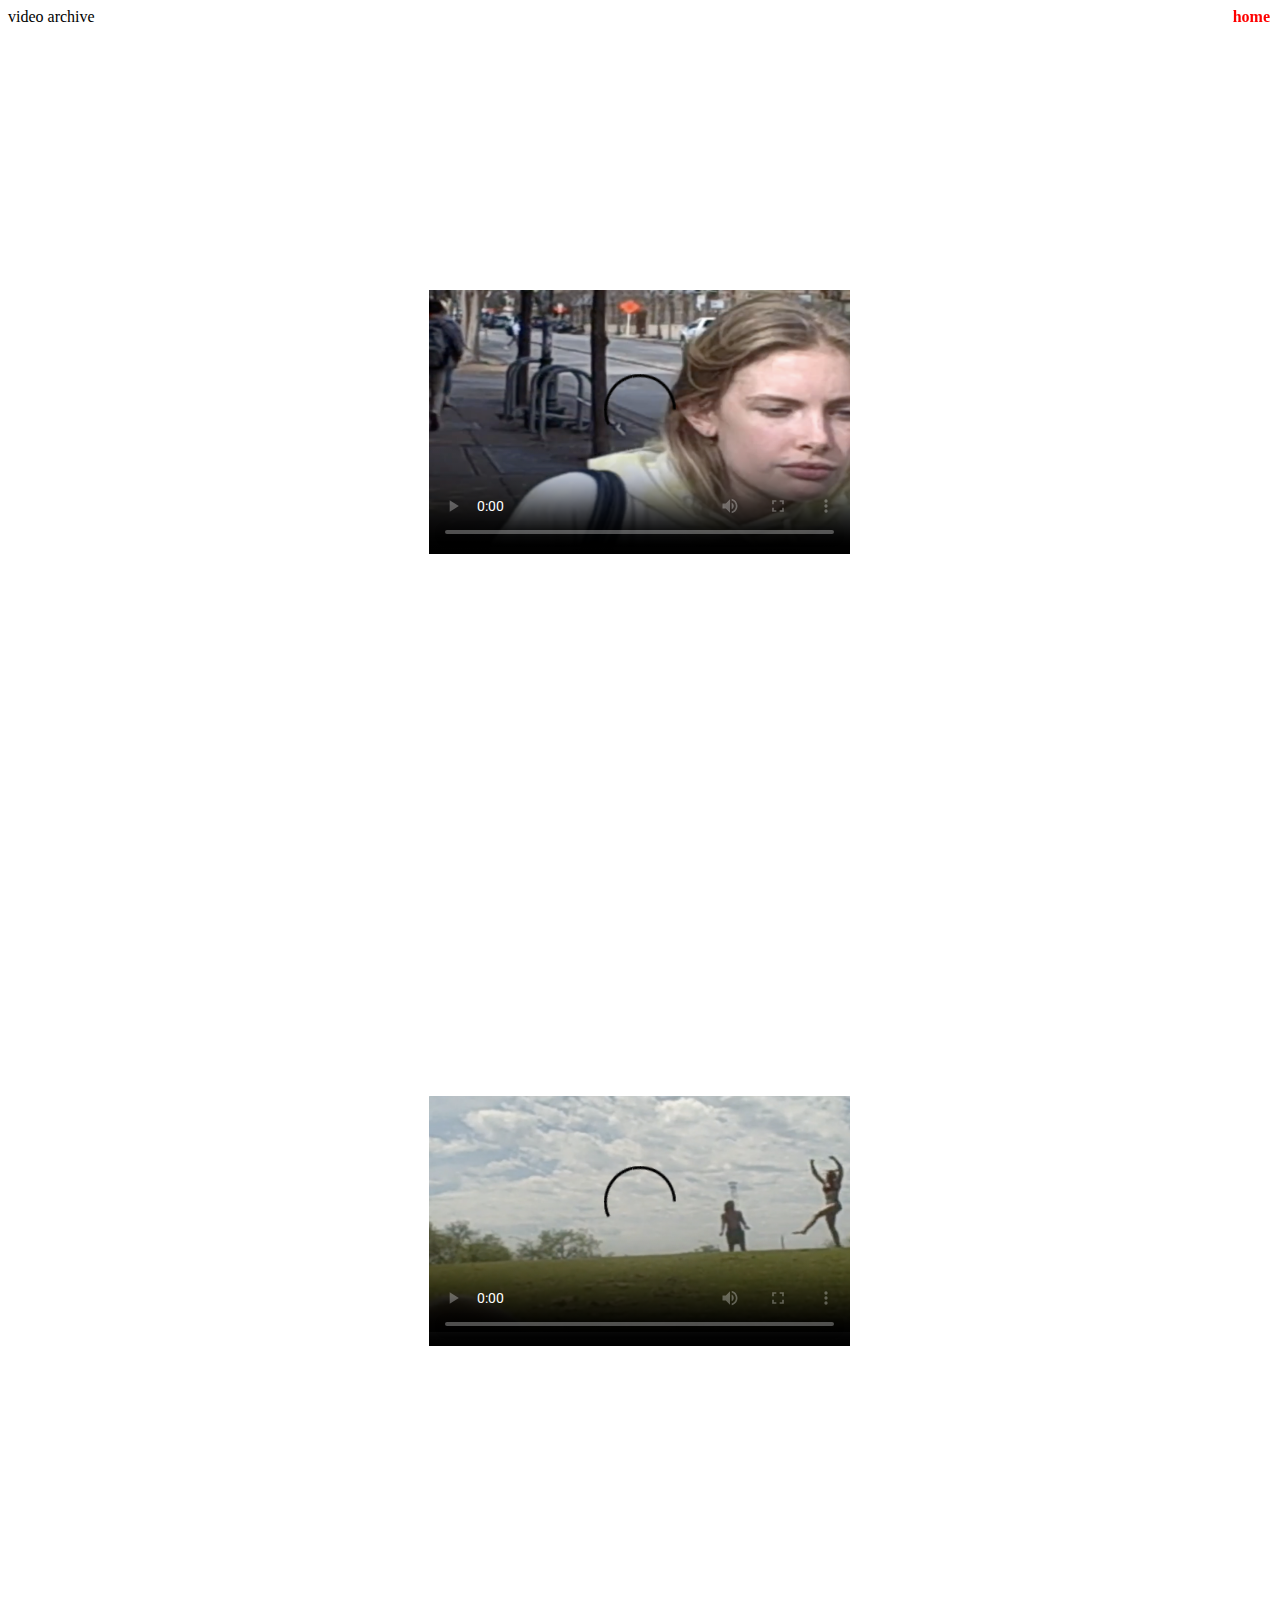
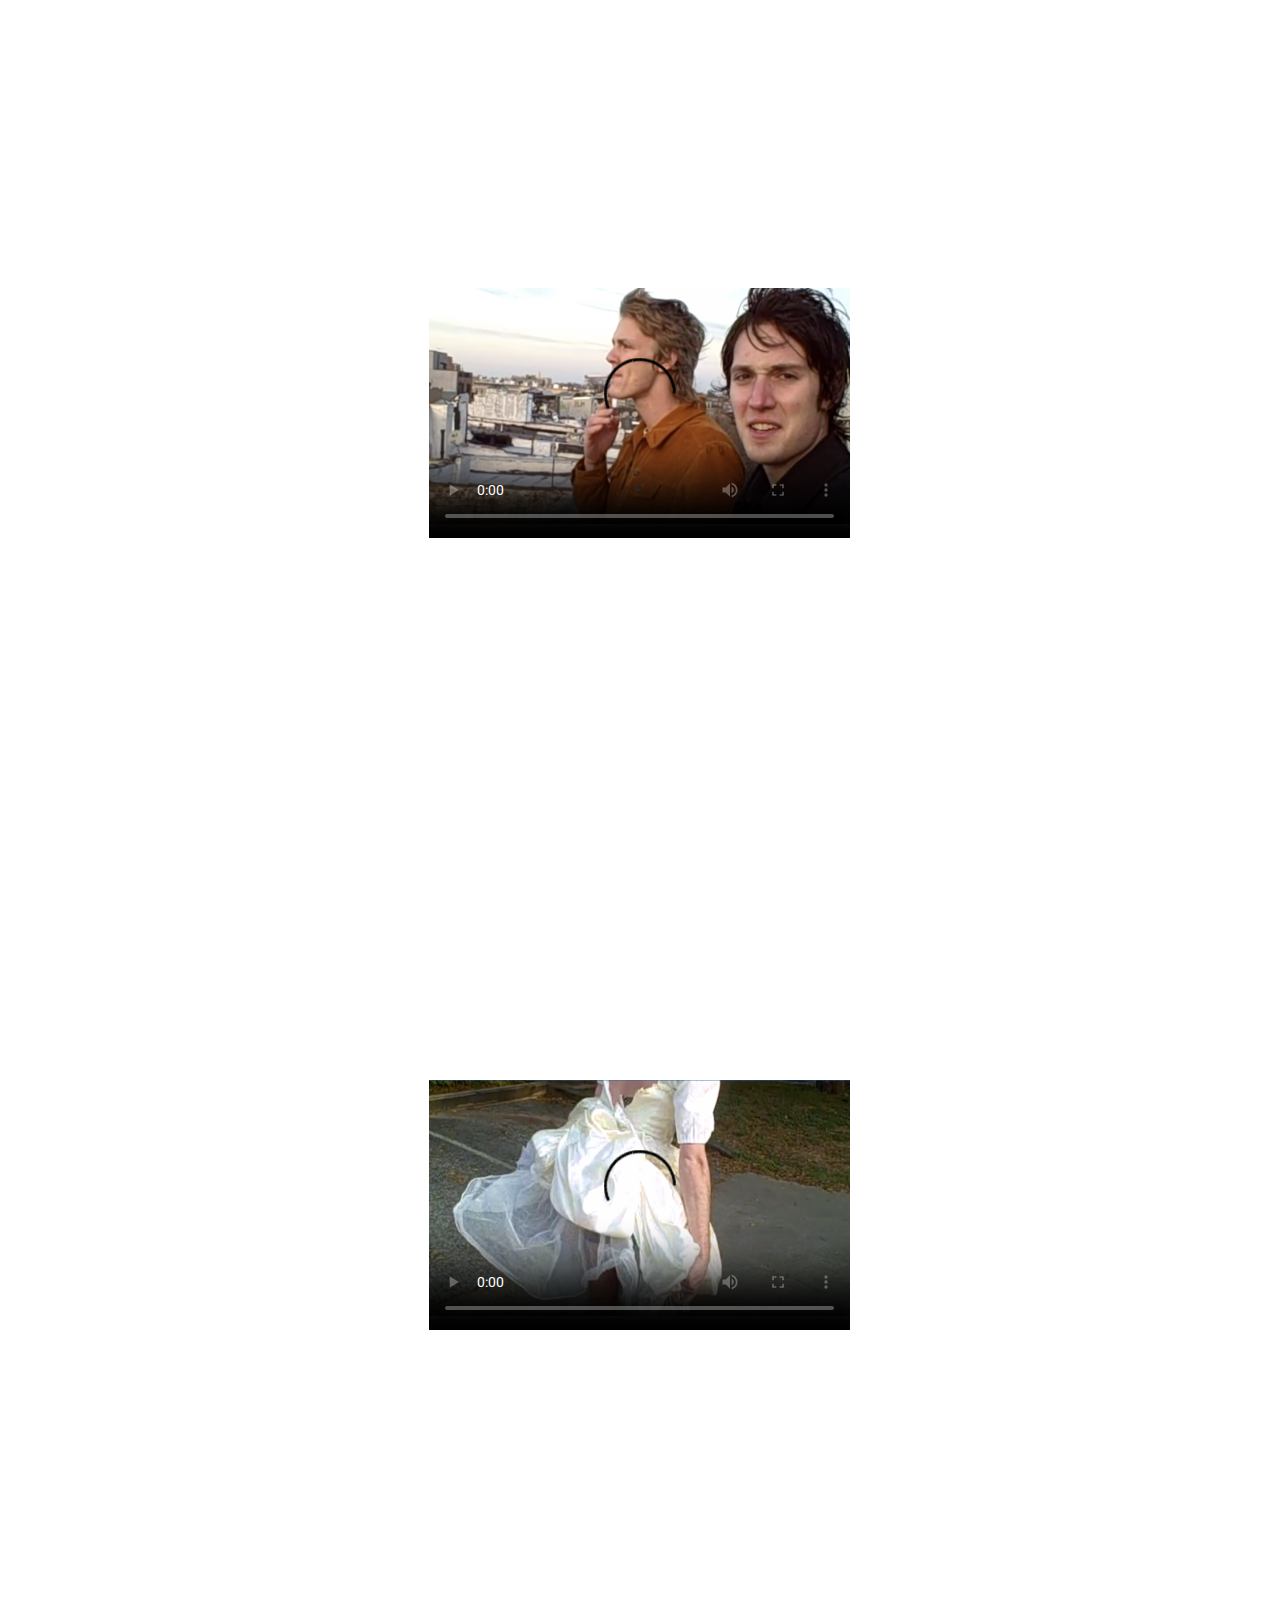
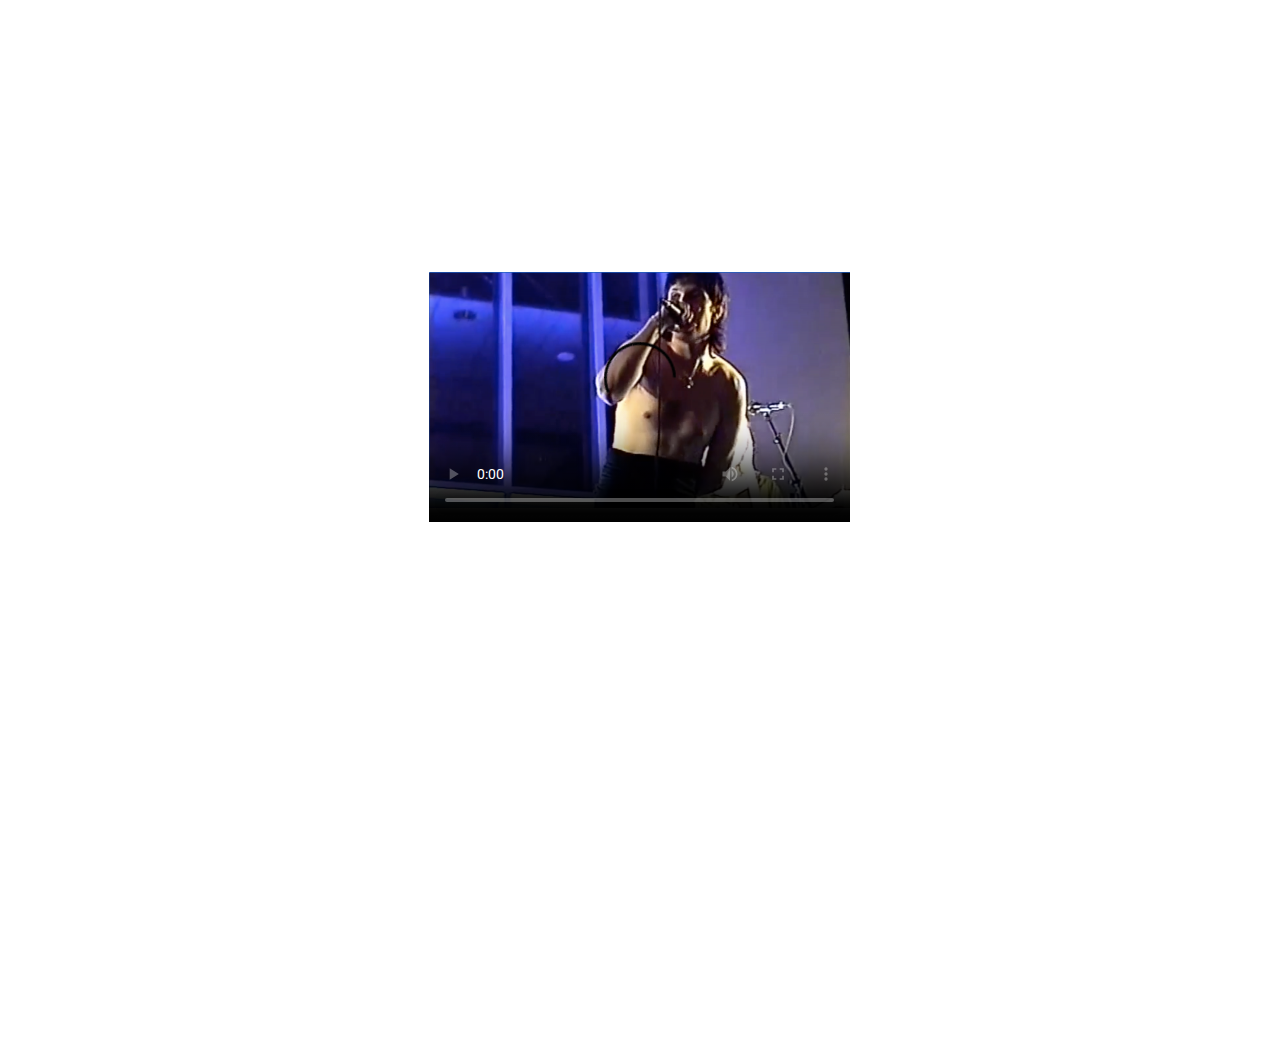
==== video.html @ b85bc540 "Add files via upload" ====
<!DOCTYPE html>
<html lang="en">
<head>
    <meta charset="UTF-8">
    <meta name="viewport" content="width=device-width, initial-scale=1.0">
    <title>video</title>
    <link rel="stylesheet" href="videos.css">
    <link rel="preconnect" href="https://fonts.gstatic.com">
    <link href="https://fonts.googleapis.com/css2?family=Roboto:wght@900&display=swap" rel="stylesheet">
    <link href="https://vjs.zencdn.net/7.10.2/video-js.css" rel="stylesheet" />
</head>
<body>
    <a href="index.html" class="home-button">home</a>
<header>video archive</header>


    <div class="videospage">
        <video
        id="videos1"
        class="video-js"
        controls
        poster="i01_hayeswebsite-video1.png"
        preload="auto"
        width="640"
        height="264"
        poster="MY_VIDEO_POSTER.jpg"
        data-setup="{}"
      >
        <source src="love film finished.mp4" type="video/mp4" />
        <p class="vjs-no-js">
          To view this video please enable JavaScript, and consider upgrading to a
          web browser that
          <a href="https://videojs.com/html5-video-support/" target="_blank"
            >supports HTML5 video</a
          >
        </p>
      </video>
      <video
        id="videos2"
        class="video-js"
        controls
        poster="i01_hayeswebsite-video2.png"
        preload="auto"
        width="640"
        height="264"
        data-setup="{}"
      >
        <source src="My Movie 14.mp4" type="video/mp4" />
        <p class="vjs-no-js">
          To view this video please enable JavaScript, and consider upgrading to a
          web browser that
          <a href="https://videojs.com/html5-video-support/" target="_blank"
            >supports HTML5 video</a
          >
        </p>
      </video>
  <video
  id="videos3"
  class="video-js"
  controls
  poster="i01_hayeswebsite-video3.png"
  preload="auto"
  width="640"
  height="264"
  data-setup="{}"
>
  <source src="My Movie 29.mp4" type="video/mp4" />
  <p class="vjs-no-js">
    To view this video please enable JavaScript, and consider upgrading to a
    web browser that
    <a href="https://videojs.com/html5-video-support/" target="_blank"
      >supports HTML5 video</a
    >
  </p>
</video>
  <video
  id="videos4"
  class="video-js"
  controls
  poster="i02_hayeswebsite-video4.png"
  preload="auto"
  width="640"
  height="264"
  data-setup="{}"
>
  <source src="My Movie 78.mp4" type="video/mp4" />
  <p class="vjs-no-js">
    To view this video please enable JavaScript, and consider upgrading to a
    web browser that
    <a href="https://videojs.com/html5-video-support/" target="_blank"
      >supports HTML5 video</a
    >
  </p>
</video>
  <video
  id="videos5"
  class="video-js"
  controls
  poster="i03_hayeswebsite-video5.png"
  preload="auto"
  width="640"
  height="264"
  data-setup="{}"
>
  <source src="satl buttdial edit.mp4" type="video/mp4" />
  <p class="vjs-no-js">
    To view this video please enable JavaScript, and consider upgrading to a
    web browser that
    <a href="https://videojs.com/html5-video-support/" target="_blank"
      >supports HTML5 video</a
    >
  </p>
</video>
  <script src="my.js"></script>  
  <script src="https://vjs.zencdn.net/7.10.2/video.min.js"></script> 
</body>
---- videos.css ----
body{
    background-color: white;
}
.home-button{
    color: red;
    font-weight: bold;
    text-decoration: none;
    position:fixed;
    right:0;
    padding-right:10px;
}
.videospage{
    display: grid;
    grid-template-columns: 1fr 1fr 1fr;
    grid-auto-rows: 1fr;
    grid-template-areas: 
    ". . ."
    ". video1 ."
    ". . ."
    ". . ."
    ". video2 ."
    ". . ."
    ". . ."
    ". video3 ."
    ". . ."
    ". . ."
    ". video4 ."
    ". . ."
    ". . ."
    ". video5 ."
    ". . ."
    ". . .";
}
#videos1, #playVid1{
    grid-area: video1;
    width:100%;
    background-color:white;
    overflow:hidden;
    object-fit: cover;
}
#videos2{
    grid-area: video2;
    width:100%;
}
#videos3{
    grid-area: video3;
    width:100%;
}
#videos4{
    grid-area: video4;
    width:100%;
}
#videos5{
    grid-area: video5;
    width:100%;
}
@media only screen 
and (max-width: 600px) {
    .videospage{
        display:grid;
        grid-template-columns: .5fr 1fr .5fr;
        grid-auto-rows: .5fr;
        grid-template-areas:
        ". . ." 
        ". video1 ."
        ". . ."
         ". . ."
        ". video2 ."
        ". . ."
        ". . ."
        ". video3 ."
        ". . ."
        ". . ."
        ". video4 ."
        ". . ."
        ". . . "
        ". video5 ."
        ". . .";
    }
}
@media only screen 
    and (min-width: 601px) and (max-width: 1100px){
    .videospage{
        display:grid;
        grid-template-columns: .5fr 2fr .5fr;
        grid-auto-rows: .5fr;
        grid-template-areas:
        ". . ." 
        ". video1 ."
        ". . ."
         ". . ."
        ". video2 ."
        ". . ."
        ". . ."
        ". video3 ."
        ". . ."
        ". . ."
        ". video4 ."
        ". . ."
        ". . . "
        ". video5 ."
        ". . .";
    }
}
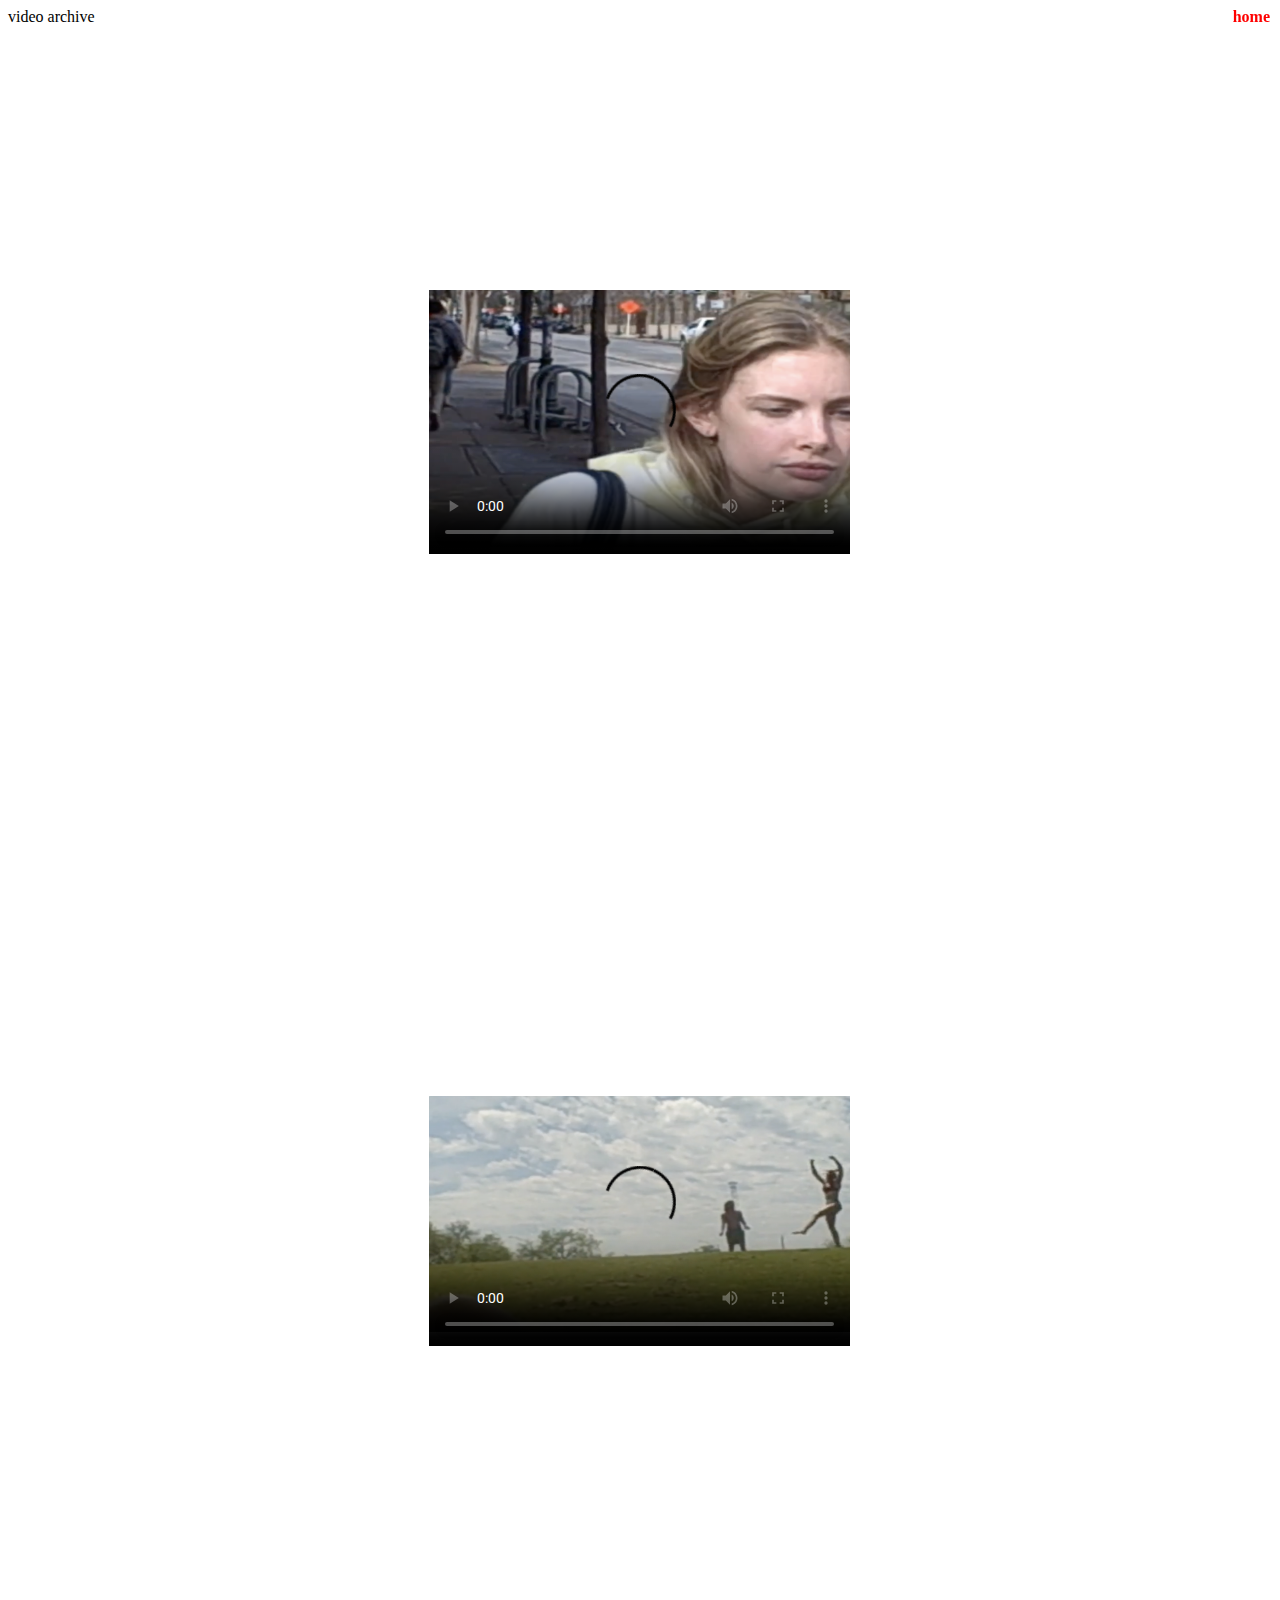
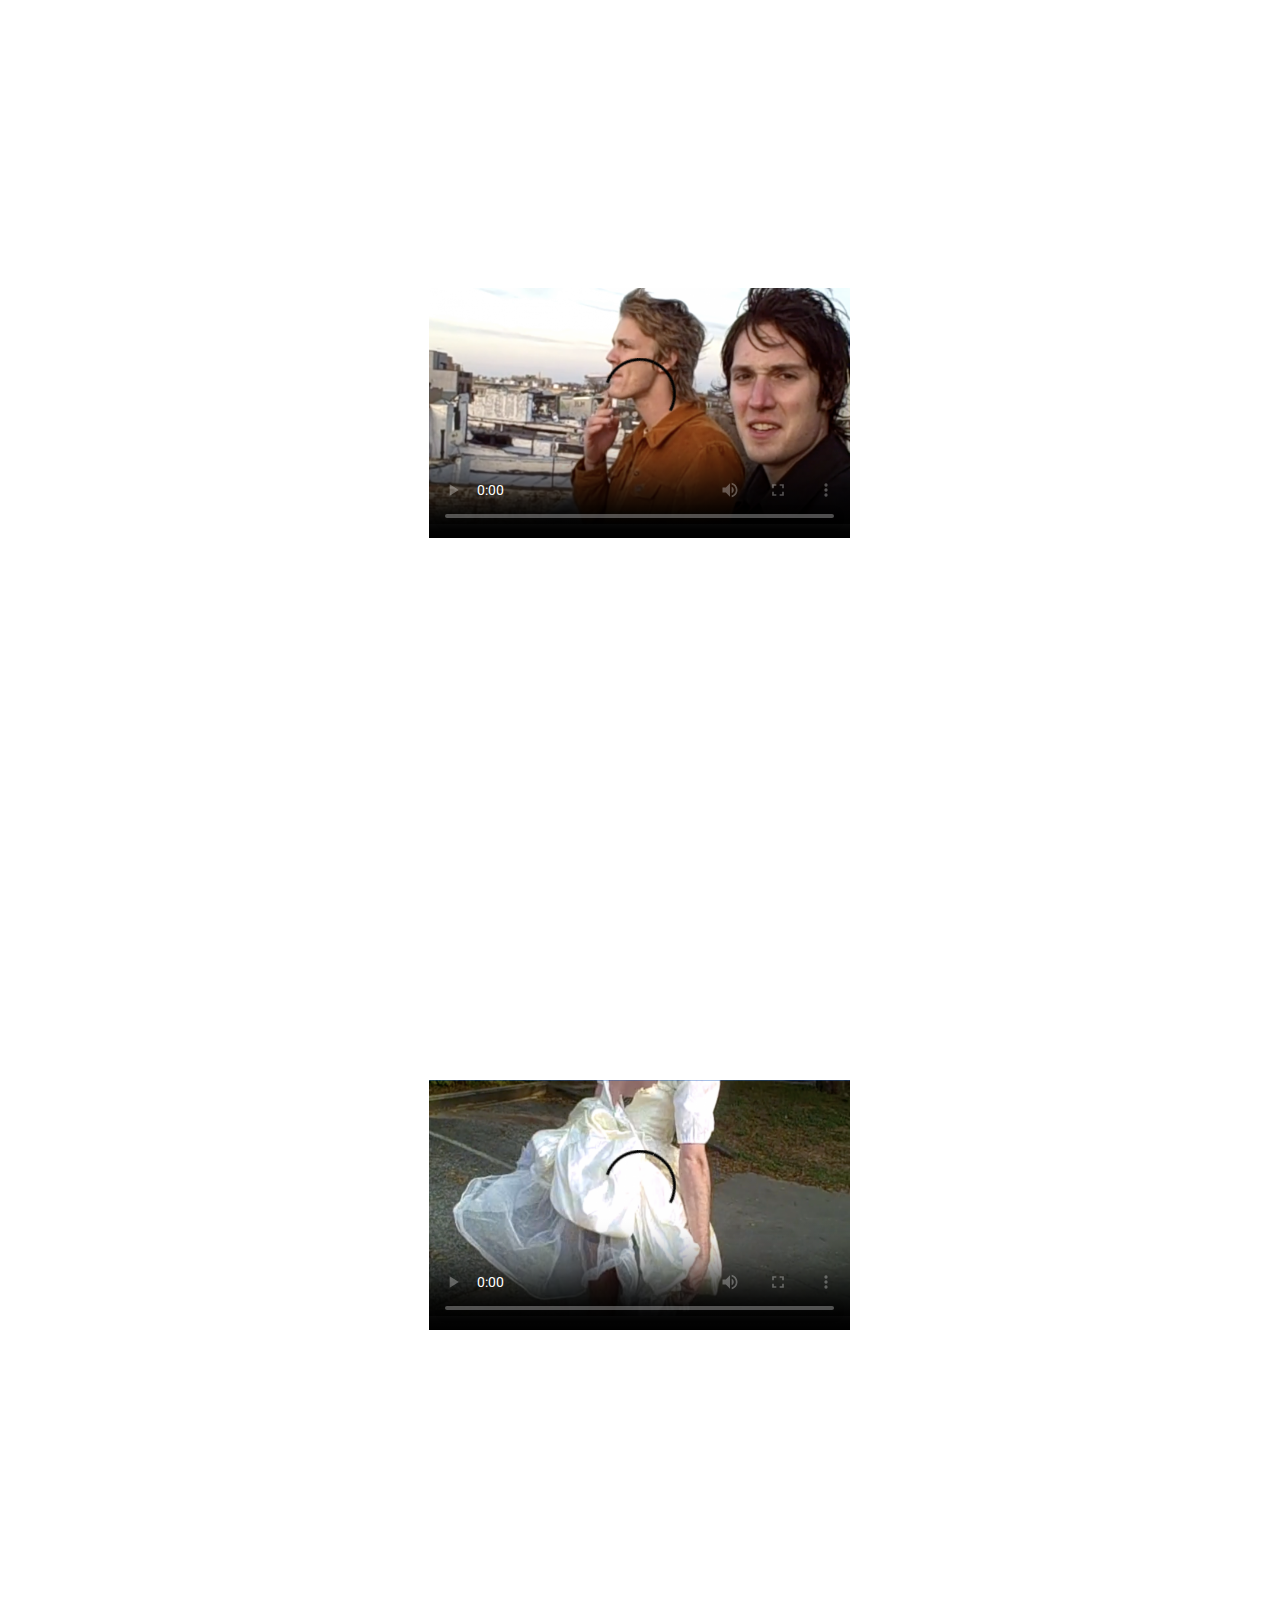
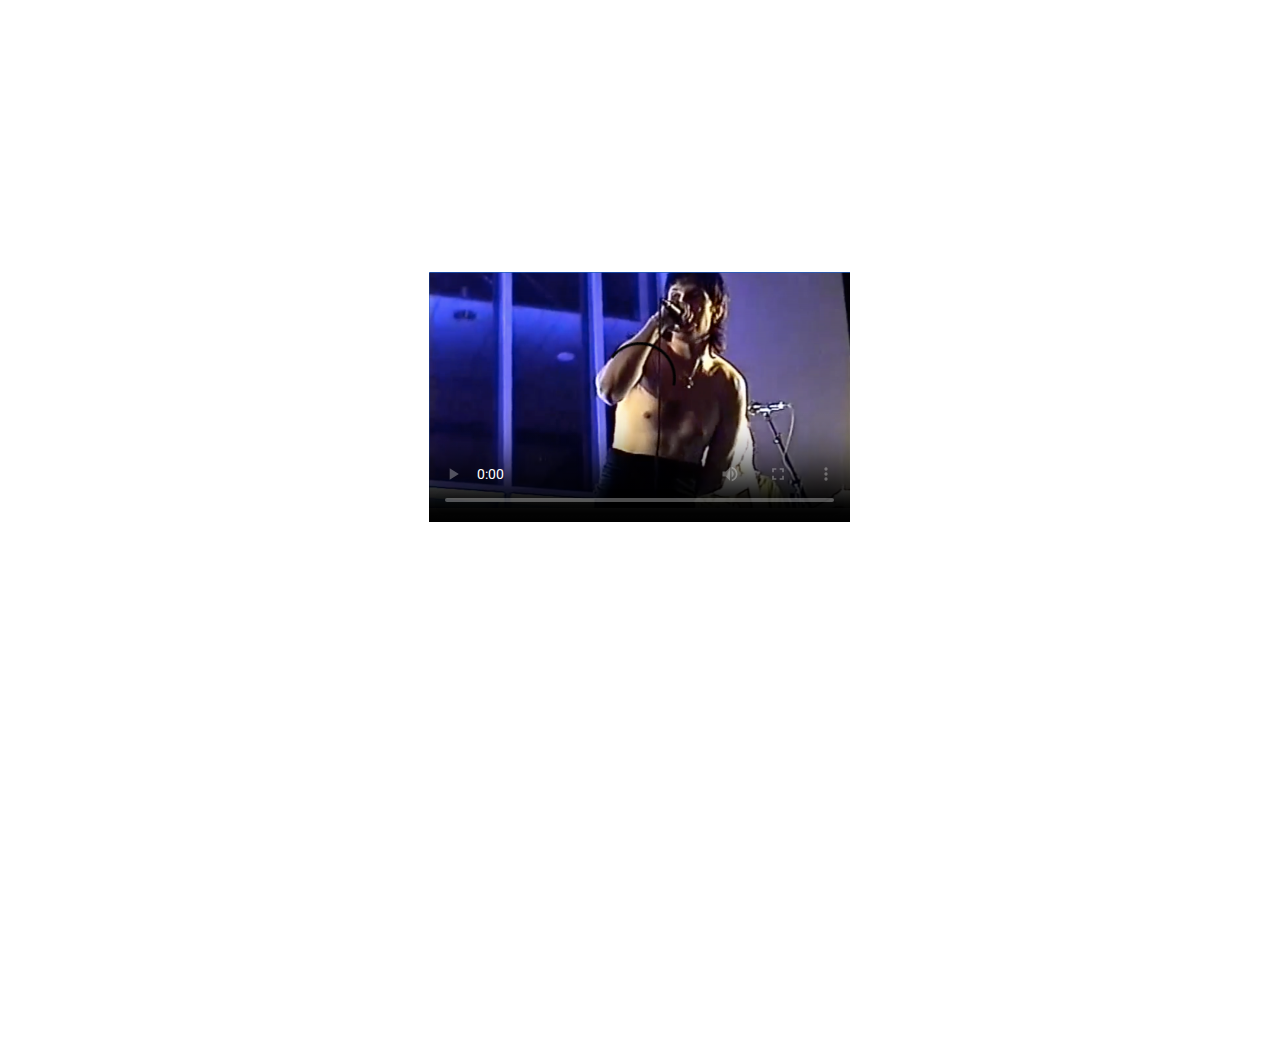
==== commit 40f2d1fe: "Update video.html" ====
--- a/video.html
+++ b/video.html
@@ -26,7 +26,7 @@
         poster="MY_VIDEO_POSTER.jpg"
         data-setup="{}"
       >
-        <source src="love film finished.mp4" type="video/mp4" />
+        <source src="lovefilmsmaller.mp4" type="video/mp4" />
         <p class="vjs-no-js">
           To view this video please enable JavaScript, and consider upgrading to a
           web browser that
@@ -45,7 +45,7 @@
         height="264"
         data-setup="{}"
       >
-        <source src="My Movie 14.mp4" type="video/mp4" />
+        <source src="movie14smaller.mp4" type="video/mp4" />
         <p class="vjs-no-js">
           To view this video please enable JavaScript, and consider upgrading to a
           web browser that
@@ -64,7 +64,7 @@
   height="264"
   data-setup="{}"
 >
-  <source src="My Movie 29.mp4" type="video/mp4" />
+  <source src="movie29smaller.mp4" type="video/mp4" />
   <p class="vjs-no-js">
     To view this video please enable JavaScript, and consider upgrading to a
     web browser that
@@ -83,7 +83,7 @@
   height="264"
   data-setup="{}"
 >
-  <source src="My Movie 78.mp4" type="video/mp4" />
+  <source src="movie79smaller.mp4" type="video/mp4" />
   <p class="vjs-no-js">
     To view this video please enable JavaScript, and consider upgrading to a
     web browser that
@@ -102,7 +102,7 @@
   height="264"
   data-setup="{}"
 >
-  <source src="satl buttdial edit.mp4" type="video/mp4" />
+  <source src="satlsmaller.mp4" type="video/mp4" />
   <p class="vjs-no-js">
     To view this video please enable JavaScript, and consider upgrading to a
     web browser that
@@ -113,4 +113,4 @@
 </video>
   <script src="my.js"></script>  
   <script src="https://vjs.zencdn.net/7.10.2/video.min.js"></script> 
-</body>+</body>
